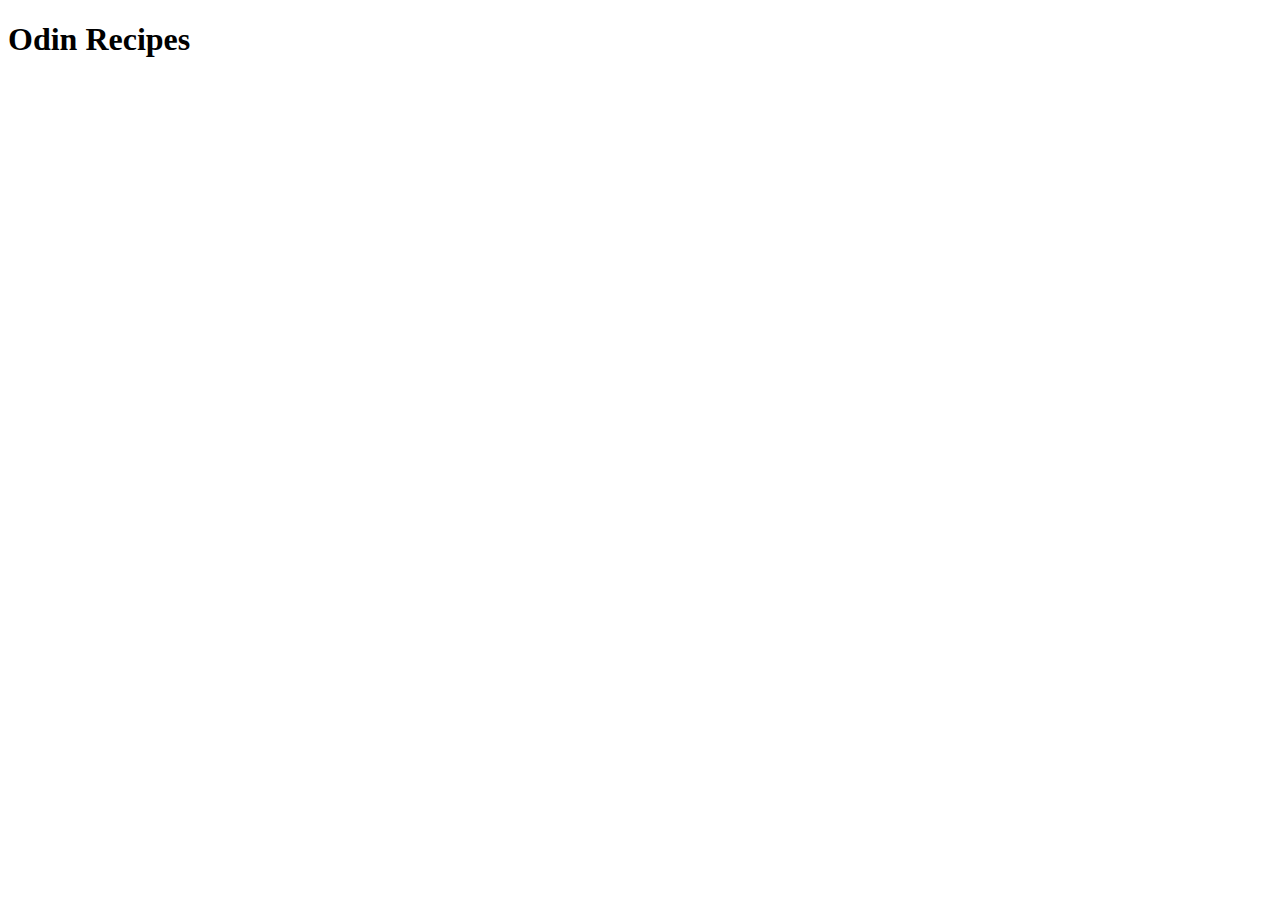
==== index.html @ 5e815af3 "Created index file for the website" ====
<!DOCTYPE html>
<html lang="en">

<head>
  <meta charset="UTF-8">
  <meta name="viewport" content="width=device-width, initial-scale=1.0">
  <title>Recipes</title>
</head>

<body>
  <h1>Odin Recipes</h1>
</body>

</html>
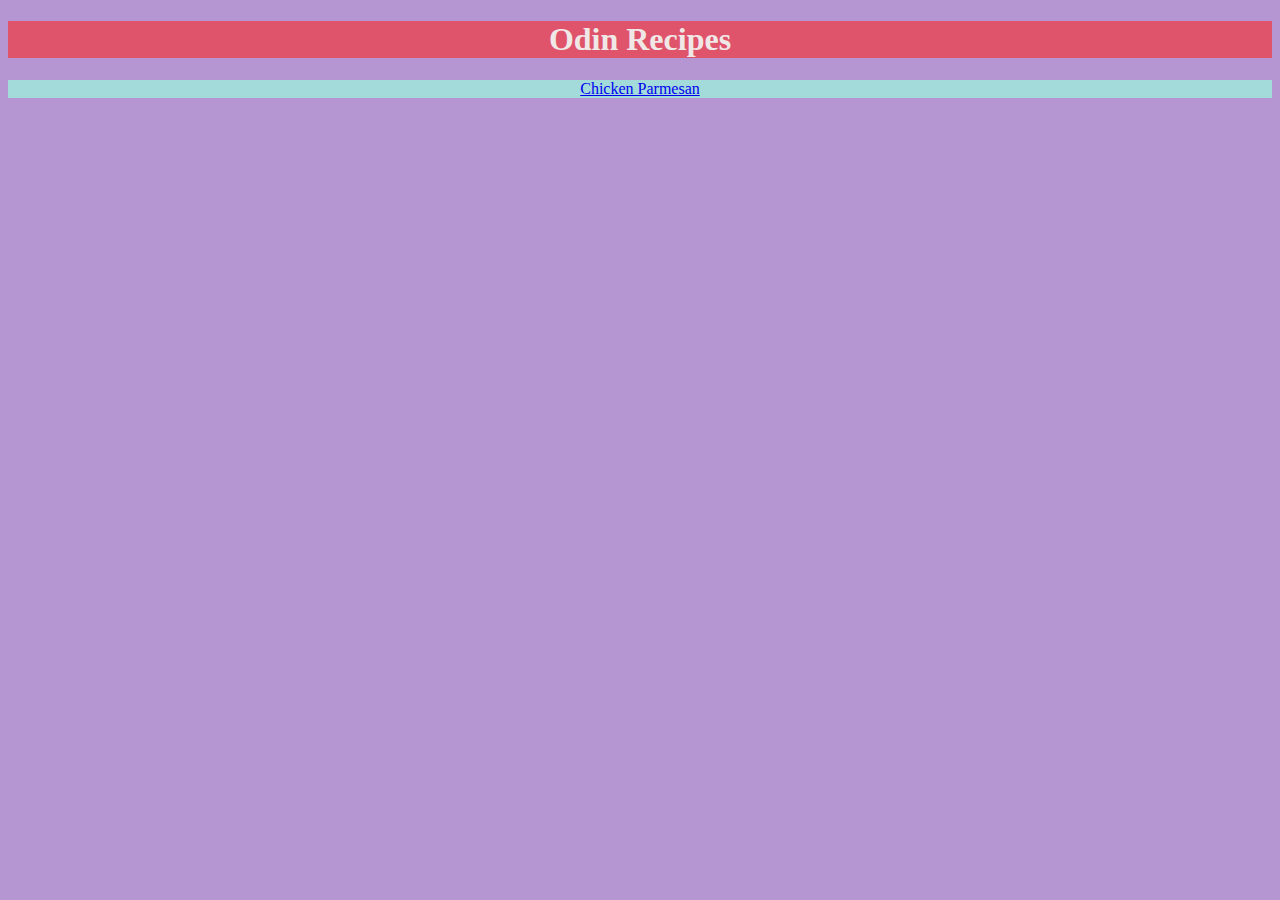
==== commit 276d4341: "Css design changes, more color" ====
--- a/index.html
+++ b/index.html
@@ -5,10 +5,13 @@
   <meta charset="UTF-8">
   <meta name="viewport" content="width=device-width, initial-scale=1.0">
   <title>Recipes</title>
+  <link rel="stylesheet" href="style.css">
 </head>
 
 <body>
   <h1>Odin Recipes</h1>
+
+  <a href="./recipes/ChickenParmesan.html">Chicken Parmesan</a>
 </body>
 
 </html>--- a/style.css
+++ b/style.css
@@ -0,0 +1,15 @@
+h1 {
+  background-color: rgb(223, 84, 107);
+  text-align: center;
+  color: rgb(240, 231, 231);
+}
+
+a {
+  display: block;
+  text-align: center;
+  background-color: rgb(163, 218, 218);
+}
+
+html {
+  background-color: rgb(181, 150, 211);
+}